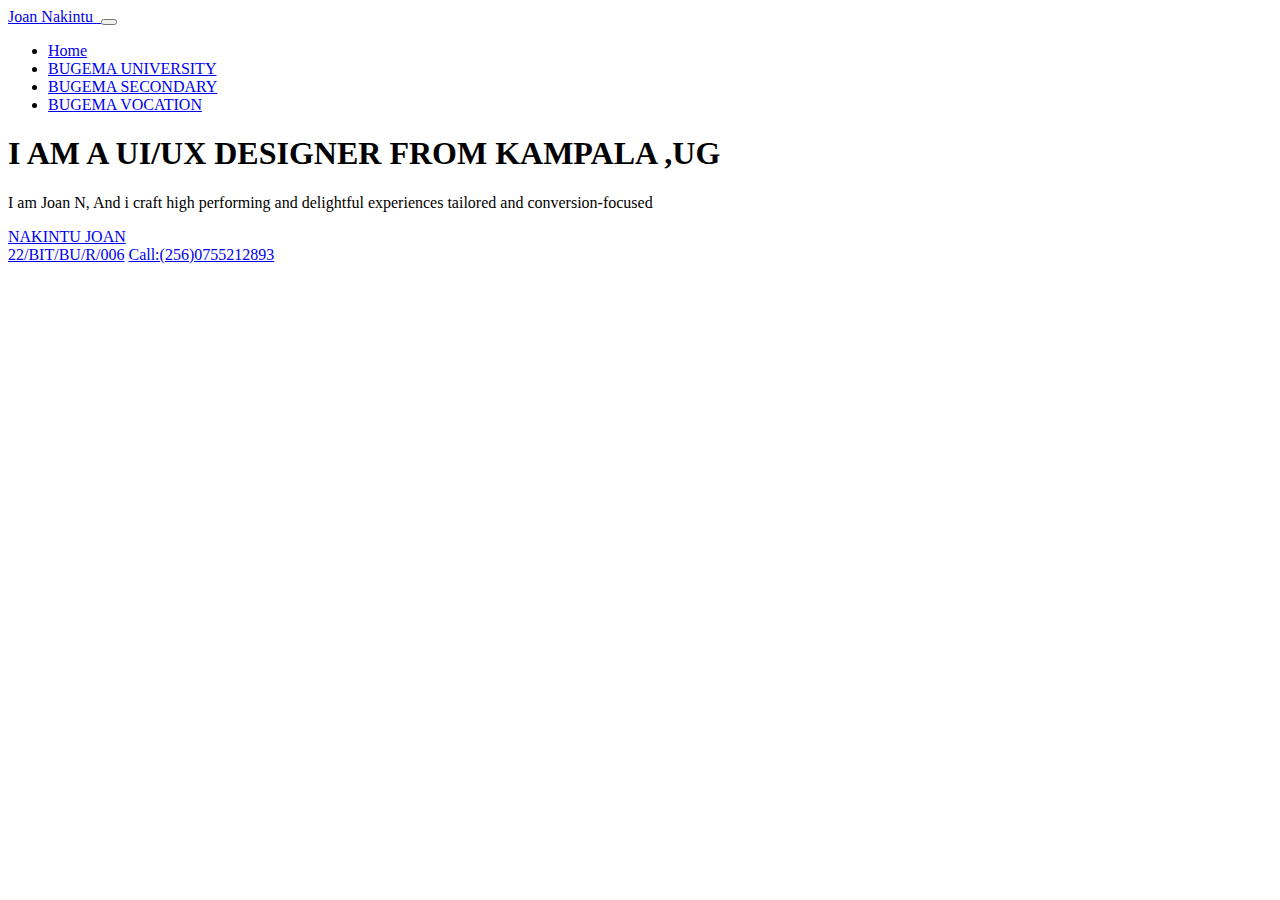
==== index.html @ aed3453b "Initial commit" ====
<!DOCTYPE html>
<html lang="en">
<head>
    <meta charset="UTF-8">
    <meta name="viewport" content="width=device-width, initial-scale=1.0">
    <title>Document</title>
    <link rel="stylesheet" href="./assets/CSS/bootstrap.min.css">
    <link rel="stylesheet" href="./assets/CSS/aos.css">
    <link rel="stylesheet" href="./assets/CSS/line-awesome.min.css">
    <link rel="stylesheet" href="./assets/CSS/style.css">
</head>
<body>
    <nav class="navbar navbar-expand-lg navbar-dark fixed-top">
        <div class="container flex-lg-column">
            <a class="navbar-brand  mx-lg-auto  mb-lg-4" href="#">
                <span class="h3 fw-bold d-block d-lg-none">Joan Nakintu</span>
                <img src="./assets/images jojo/sweet.JPG" class="d-none d-lg-block rounded-circle" style="height: 200px;"
                    alt="">
            </a>
            <button class="navbar-toggler" type="button" data-bs-toggle="collapse" data-bs-target="#navbarNav"
                aria-controls="navbarNav" aria-expanded="false" aria-label="Toggle navigation">
                <span class="navbar-toggler-icon"></span>
            </button>
            <div class="collapse navbar-collapse" id="navbarNav">
                <ul class="navbar-nav ms-auto flex-lg-column text-lg-center">

                    <li class="nav-item">
                        <a class="nav-link" href="index.html">Home</a>
                    </li>
                    <li class="nav-item">
                        <a class="nav-link" href="bu.html">BUGEMA UNIVERSITY</a>
                    </li>
                    <li class="nav-item">
                        <a class="nav-link" href="bus.html">BUGEMA SECONDARY</a>
                    </li>
                    <li class="nav-item">
                        <a class="nav-link" href="bu.vac.html">BUGEMA VOCATION</a>
                    </li>
                </ul>
            </div>
        </div>
    </nav>
    <!--//NAVBAR-->
    <!--CONTENT WRAPPER-->
    <div id="content-wrapper">
        <!--HOME-->
        <section id="home" class="full-height px-lg-5">
            <div class="container">
                <div class="row">
                    <div class="col-lg-10">
                        <h1 class="display-4 fw-bold" data-aos="fade-up">I AM A <span class="text-brand">UI/UX
                                DESIGNER</span> FROM KAMPALA ,UG</h1>
                        <P class="lead mt-2 mb-4" data-aos="fade-up" data-aos-delay="300"> I am Joan N, And i craft high
                            performing and delightful experiences tailored and conversion-focused </P>
                        <div data-aos="fade-up" data-aos-delay="600">
                            <a href="#work" class=" btn btn-brand me-3 bg-light">NAKINTU JOAN <br> 22/BIT/BU/R/006</a>
                            <a href="#" class="link-custom">Call:(256)0755212893</a>
                        </div>
                    </div>
                </div>
            </div>
        </section>
    <script src="./assets/js/bootstrap.bundle.min.js"></script>
    <script src="./assets/js/aos.js"></script>
    <script src="assets/js/main.js"></script>
    </body>
</body>
</html>
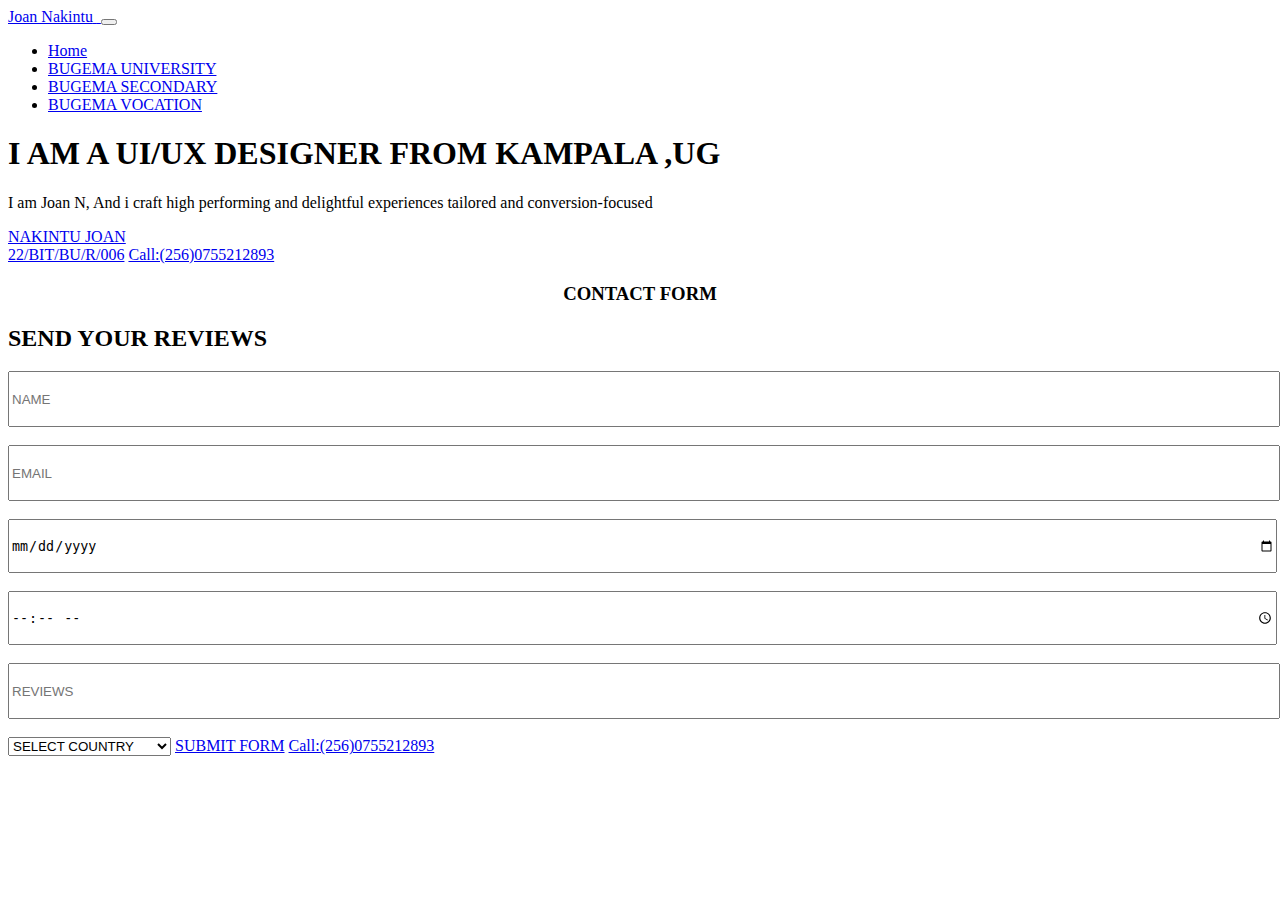
==== commit d13b4b4e: "mid sem" ====
--- a/index.html
+++ b/index.html
@@ -60,6 +60,41 @@
                 </div>
             </div>
         </section>
+        <section class="reservation" id="contact">
+        
+            <div class="section_container reservation_container">
+                <h3 style="text-align: center;">CONTACT FORM</h3>
+                <h2 class="section_header">SEND YOUR REVIEWS</h2>
+                <form action="/">
+                    <input type="name" placeholder="NAME" style="height: 50px; width: 100%;">
+                    <br><br>
+                    <input type="email" placeholder="EMAIL" style="height: 50px; width: 100%;">
+                    <br><br>
+                    <input type="date" placeholder="DATE" style="height: 50px; width: 100%;">
+                    <br><br>
+                    <input type="time" placeholder="TIME" style="height: 50px; width: 100%;">
+                    <br><br>
+                    <input type="words" placeholder="REVIEWS" style="height: 50px; width: 100%;">
+                    <br><br>
+                    <select name="country" id="country">
+                        <option value="KY">  SELECT COUNTRY</option>
+                        <option value="KY"> KENYA</option>
+                        <option value="KY"> UGANDA</option>
+                        <option value="KY"> RWANDA</option>
+                        <option value="KY"> BURUNDI</option>
+                        <option value="KY"> CONGO</option>
+                        <option value="KY"> SUDAN</option>
+                        <option value="KY"> TANZANIA</option>
+                        <option value="KY"> SOMALIA</option>
+                        <option value="KY"> NONE OF THE ABOVE</option>
+                       
+                    </select>
+            
+                        <a href="#work" class=" btn btn-brand me-3 bg-light">SUBMIT FORM</a>
+                        <a href="#" class="link-custom">Call:(256)0755212893</a>
+                </form>
+            </div>
+        </section>
     <script src="./assets/js/bootstrap.bundle.min.js"></script>
     <script src="./assets/js/aos.js"></script>
     <script src="assets/js/main.js"></script>
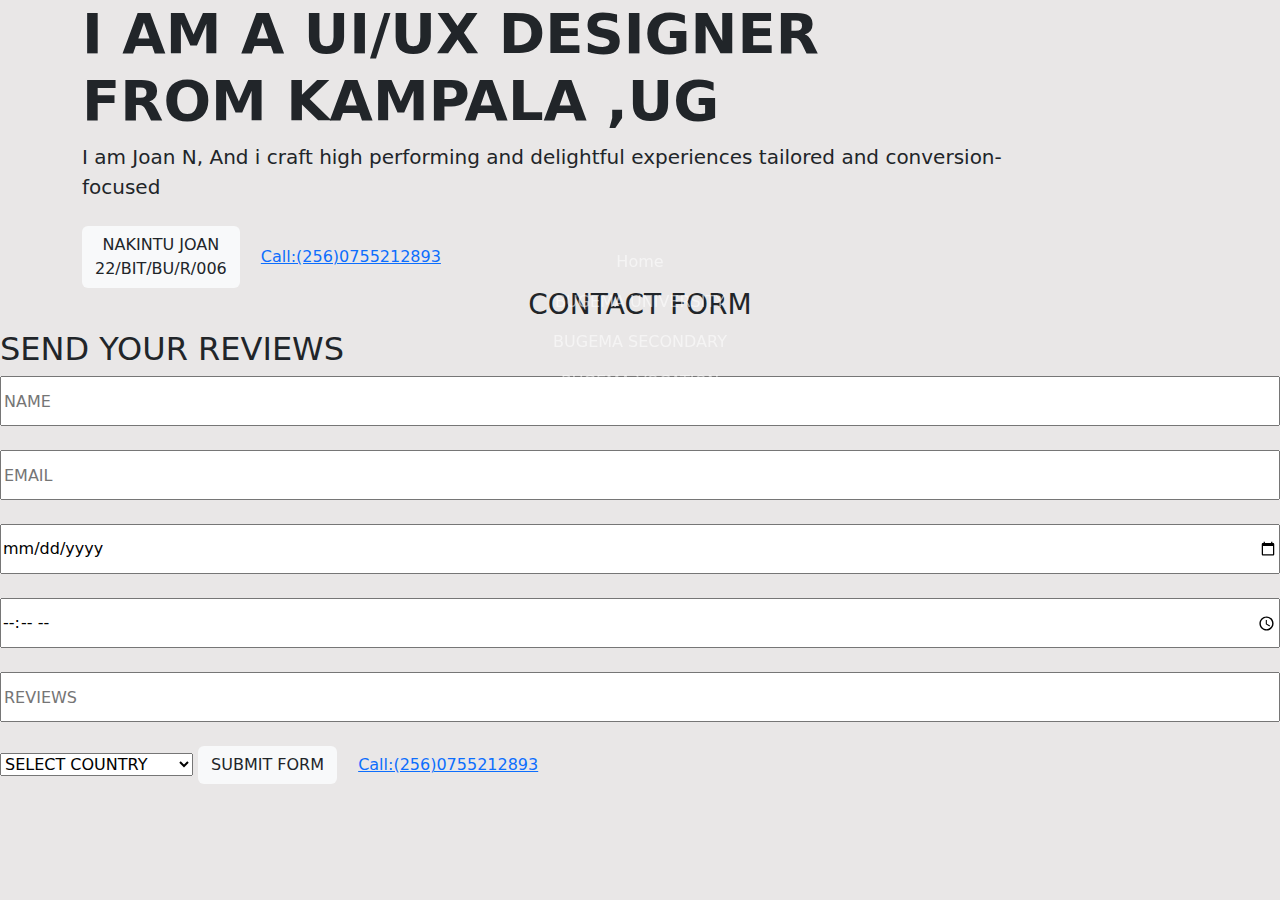
==== commit e3b07ad5: "sem" ====
--- a/index.html
+++ b/index.html
@@ -8,8 +8,9 @@
     <link rel="stylesheet" href="./assets/CSS/aos.css">
     <link rel="stylesheet" href="./assets/CSS/line-awesome.min.css">
     <link rel="stylesheet" href="./assets/CSS/style.css">
+    <link href="https://cdn.jsdelivr.net/npm/bootstrap@5.3.3/dist/css/bootstrap.min.css" rel="stylesheet" integrity="sha384-QWTKZyjpPEjISv5WaRU9OFeRpok6YctnYmDr5pNlyT2bRjXh0JMhjY6hW+ALEwIH" crossorigin="anonymous">
 </head>
-<body>
+<body style="background-color:rgb(233, 231, 231);">
     <nav class="navbar navbar-expand-lg navbar-dark fixed-top">
         <div class="container flex-lg-column">
             <a class="navbar-brand  mx-lg-auto  mb-lg-4" href="#">
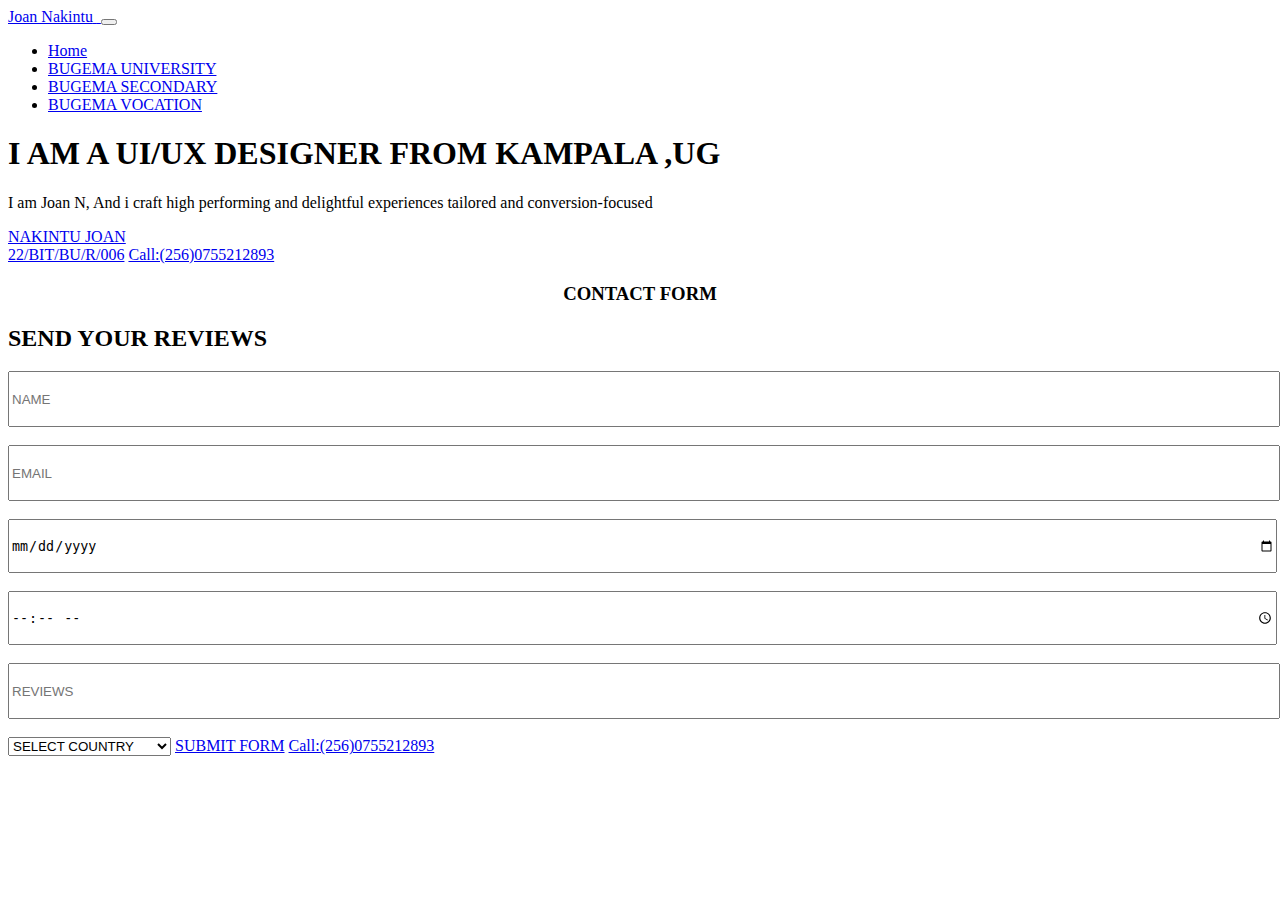
==== commit a907c3f2: "ccc" ====
--- a/index.html
+++ b/index.html
@@ -4,13 +4,13 @@
     <meta charset="UTF-8">
     <meta name="viewport" content="width=device-width, initial-scale=1.0">
     <title>Document</title>
-    <link rel="stylesheet" href="./assets/CSS/bootstrap.min.css">
-    <link rel="stylesheet" href="./assets/CSS/aos.css">
-    <link rel="stylesheet" href="./assets/CSS/line-awesome.min.css">
-    <link rel="stylesheet" href="./assets/CSS/style.css">
-    <link href="https://cdn.jsdelivr.net/npm/bootstrap@5.3.3/dist/css/bootstrap.min.css" rel="stylesheet" integrity="sha384-QWTKZyjpPEjISv5WaRU9OFeRpok6YctnYmDr5pNlyT2bRjXh0JMhjY6hW+ALEwIH" crossorigin="anonymous">
+    <link rel="stylesheet" href="assets/css/bootstrap.min.css">
+<link rel="stylesheet" href="assets/css/aos.css">
+<link rel="stylesheet" href="assets/css/line-awesome.min.css">
+<link rel="stylesheet" href="assets/css/style.css">
+
 </head>
-<body style="background-color:rgb(233, 231, 231);">
+<body>
     <nav class="navbar navbar-expand-lg navbar-dark fixed-top">
         <div class="container flex-lg-column">
             <a class="navbar-brand  mx-lg-auto  mb-lg-4" href="#">
@@ -96,9 +96,12 @@
                 </form>
             </div>
         </section>
-    <script src="./assets/js/bootstrap.bundle.min.js"></script>
-    <script src="./assets/js/aos.js"></script>
-    <script src="assets/js/main.js"></script>
+        <script src="assets/js/bootstrap.bundle.min.js"></script>
+        <script src="assets/js/aos.js"></script>
+        <script src="assets/js/main.js"></script>        
+    <script src="https://cdn.jsdelivr.net/npm/bootstrap@5.3.2/dist/js/bootstrap.bundle.min.js" integrity="sha384-C6RzsynM9kWDrMNeT87bh95OGNyZPhcTNXj1NW7RuBCsyN/o0jlpcV8Qyq46cDfL" crossorigin="anonymous"></script>
+    <script src="https://cdn.jsdelivr.net/npm/bootstrap@5.3.2/dist/js/bootstrap.min.js" integrity="sha384-BBtl+eGJRgqQAUMxJ7pMwbEyER4l1g+O15P+16Ep7Q9Q+zqX6gSbd85u4mG4QzX+" crossorigin="anonymous"></script>
+    
     </body>
 </body>
 </html>